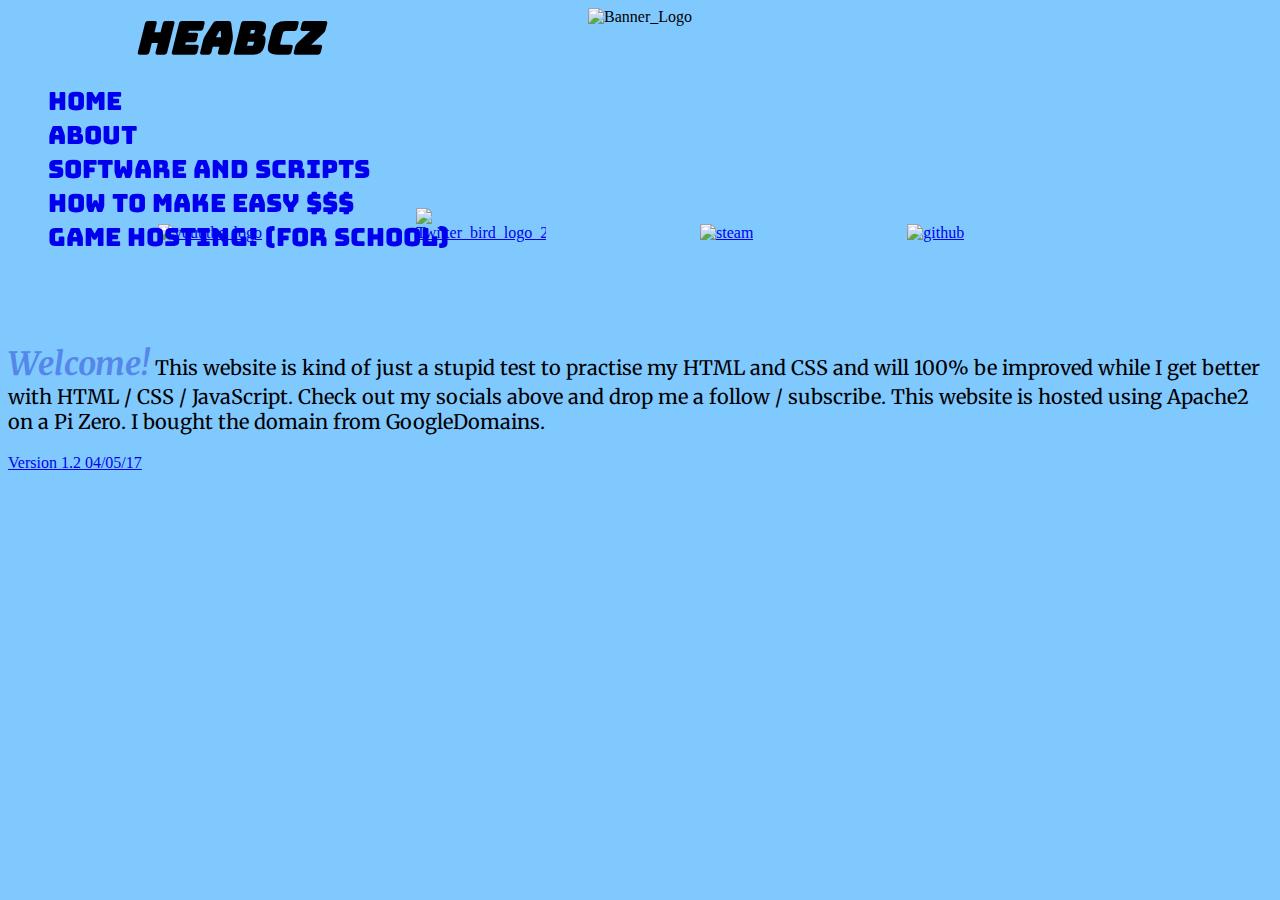
==== index.html @ ec405667 "Initial commit" ====
<!-- email me any suggestions at benj@benjheabcz.com this is the worst website I've seen in my life -->
<!DOCTYPE html>
  <html>
  <head>
  <style>
  @import url('https://fonts.googleapis.com/css?family=Bungee');
  @import url('https://fonts.googleapis.com/css?family=Merriweather');
  </style>
    <title>Benjheabcz - the Site</title>
    <link rel="stylesheet" type="text/css" href="stylesheet.css">
    <script src="https://ajax.googleapis.com/ajax/libs/jquery/3.2.1/jquery.min.js"></script>
  </head>
  <body>
    <!-- beginning of the header stuff -->
    <header>
      <div class="headerpreset">
      <center><div id="title"><em><b>Heabcz</b></em></div></center>
        <nav>
          <ul>
            <li class="forheaderli"><a class="forheaderli" href="index.html">Home</a></li>
            <li class="forheaderli"><a class="forheaderli" href="about.html">About</a></li>
            <li class="forheaderli"><a class="forheaderli" href="ss.html">Software and Scripts</a></li>
            <li class="forheaderli"><a class="forheaderli" href="freemoney.html">How to Make Easy $$$</a></li>
            <li class="forheaderli"><a class="forheaderli" href="gamehosting.html">Game Hosting! (for School)</a></li>
          </ul>
        </nav>
      </div>
    </header>
    <!-- end of header stuff -->
    <!-- banner tings -->
    <section class="banner">
      <div class="banner-inner">
        <center><img id="bannerphoto" src="https://preview.ibb.co/iXPjak/Banner_Logo.png" alt="Banner_Logo" border="0"/></center>
      </div>
    </section>
    <!-- end of banner tings -->
    <!-- logo images of social shit -->
    <a href="https://www.youtube.com/benjheabcz"><img class="logos" src="https://preview.ibb.co/c8fPak/youutbe_logo.png" alt="youutbe_logo" border="0"></a>
    <a href="https://twitter.com/benjheabcz"><img class="logos" src="https://preview.ibb.co/eZgmo5/Twitter_bird_logo_2012_svg.png" alt="Twitter_bird_logo_2012_svg" border="0"></a>
    <a href="http://steamcommunity.com/id/benjheabcz/"><img class="logos" src="https://image.ibb.co/gaVU85/steam.png" alt="steam" border="0"></a>
    <a href="https://github.com/benjheath"><img class="logos" src="https://image.ibb.co/fQycvk/github.png" alt="github" border="0"></a>
    <!-- end of logos-->
    <!-- start of paragraphs nd tings-->

    <div>
      <p id="welcomepara">
        <span style="font-size:32px; color:rgb(84, 135, 233); font-family: 'Merriweather' , serif;"><b><em>Welcome!</em></b></span>
        This website is kind of just a stupid test to practise my HTML and CSS and will 100% be improved while I get better
        with HTML / CSS / JavaScript. Check out my socials above and drop me a follow / subscribe. This website is hosted using Apache2 on a Pi Zero. I bought the domain
        from GoogleDomains.</p></div>
    <!--End of paragraph and tings -->
    <!-- Version number uploaded to pi -->
    <a href="http://lmgtfy.com/?q=Is+benjheabcz+a+good+youtuber%3F"><p>Version 1.2 04/05/17</p></a>
    </body>
    </html>
    <!-- Thanks for reading ;) btw this site will be improved loads-->
---- stylesheet.css ----
/*Beginning of CSS*/
/*Menu Header Things*/
.headerpreset {
  text-decoration:none;
  font-family: 'Bungee' , cursive;  max-width: 1200px;
  margin: 0 auto;
  position:fixed;
}
.forheaderli {
  text-decoration:none;
  list-style-type:none;
  font-size:25px
}
.forheaderli:hover{
  color:black;
}
#title{
  font-size:45px;
  width:100%;
}
/*ending of header*/
/*banner styling*/
.banner{
  background-color: rgb(128, 201, 255);
  width:100%auto;
}
.banner-inner{
  max-width: 1100px;
  min-height: 200px;
  margin: 0 auto;
}
/*end of banner stuff*/
body {
  background-color:rgb(128, 201, 255);
}
/*socialimages*/
.logos {
  width:100%auto;
  margin:0 auto;
  max-width:130px;
  min-height:100px;
  margin-left:150px;
}
/*social images end*/
/*welcome para text*/
#welcomepara{
  font-family: 'Merriweather', serif;
  font-size:20px;
}
/*end welcome para */
/*about page styling*/
#abouttitle {
  font-family: 'Raleway', sans-serif;
  font-size: 45px;
}
#abouttitle2 {
  font-family: 'Raleway', sans-serif;
  font-size: 30px;
}
.aboutpara {
  font-size:20px;
  color:rgb(0, 0, 0);
  font-family: 'PT Sans', sans-serif;
}
.forparas {
  width:100%;
  height:150px;
  background-color:rgb(1, 81, 92);
  border-radius:5px;
  border-color:black;
}
/*end about page styling if your reading this code you have cancer*/
/* beginning of the freemoney styling */
#freemoneytitle {
  font-family: 'Source Sans Pro', sans-serif;
  font-size: 50px
}
#money {
  width: 22%;
  margin-top:-90px;
  float:top;
  position:relative;
}
#moneyright {
  width: 22%;
  margin-top:-90px;
  float:right;
  position:relative;
}
#top {
  position:static;
  width:100%;
}
.freemoneyparas {
  width:100%;
  font-family: 'Source Sans Pro', sans-serif;
  font-size:25px;
  background color:#038ab5;
  height:50%;
}
#csgobounty {
  width:100%;
  width:200px;
  margin-top:5px;
  position:static;
}
#csgobountydiv {
  width:100%;
  height:200px;
  margin-top:-100px;
  background-color:#0b63a2;
}
.opp_paras {
  font-family: 'Source Sans Pro', sans-serif;
  font-size:20px;
  background-color:#0b63a2;
  width:100%;
  padding:0px;
  border:0;
  margin:0;
}
/*end of free money for the moment */
/*start of store*/
#storetitle{
  font-family: 'Source Sans Pro', sans-serif;
  font-size: 50px;
}
#storeintro {
  font-size:20px;
  font-family: 'Roboto', sans-serif;
}
/*end me*/
/*game hosting*/
.gametags {
  text-decoration:none;
  font-size:20px;
  font-family:'Source Sans Pro', sans-serif;
  color:black;
}
.gametags:hover {
  color:rgb(255, 254, 255);
}
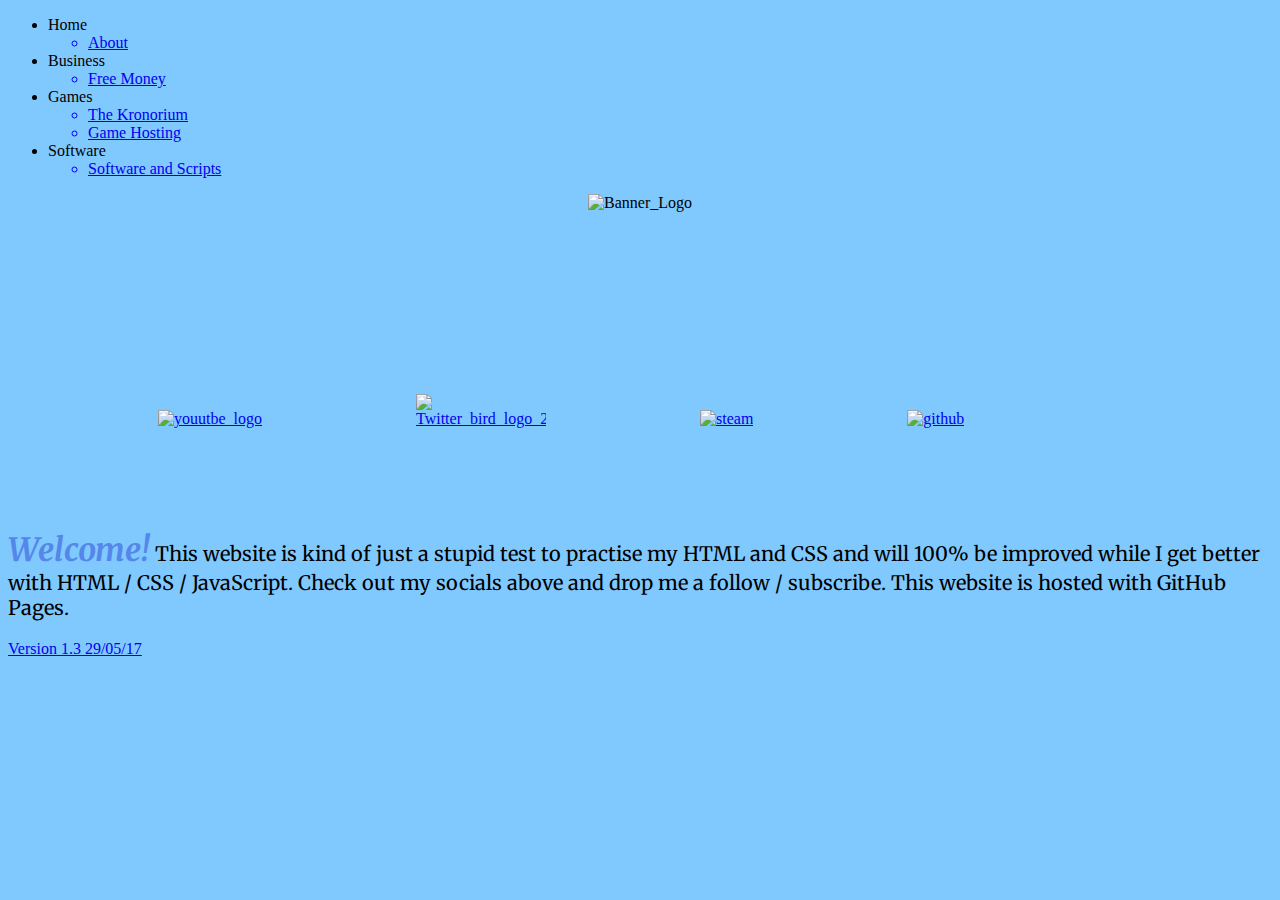
==== commit 51439150: "Update index.html" ====
--- a/index.html
+++ b/index.html
@@ -12,20 +12,32 @@
   </head>
   <body>
     <!-- beginning of the header stuff -->
-    <header>
-      <div class="headerpreset">
-      <center><div id="title"><em><b>Heabcz</b></em></div></center>
-        <nav>
-          <ul>
-            <li class="forheaderli"><a class="forheaderli" href="index.html">Home</a></li>
-            <li class="forheaderli"><a class="forheaderli" href="about.html">About</a></li>
-            <li class="forheaderli"><a class="forheaderli" href="ss.html">Software and Scripts</a></li>
-            <li class="forheaderli"><a class="forheaderli" href="freemoney.html">How to Make Easy $$$</a></li>
-            <li class="forheaderli"><a class="forheaderli" href="gamehosting.html">Game Hosting! (for School)</a></li>
-          </ul>
-        </nav>
-      </div>
-    </header>
+<nav>
+<ul>
+  <li>Home
+    <ul class="drop-menu menu-#{i}">
+      <a href="about.html"><li>About</li></a>
+    </ul>
+  </li>
+  <li>Business
+    <ul class="drop-menu menu-#{i}">
+      <a href="freemoney.html"><li>Free Money</li></a>
+
+    </ul>
+  </li>
+  <li>Games
+    <ul class="drop-menu menu-#{i}">
+      <a href="kronorium.html"><li>The Kronorium</li></a>
+      <a href="gamehosting.html"><li>Game Hosting</li></a>
+    </ul>
+  </li>
+  <li>Software
+    <ul class="drop-menu menu-#{i}">
+      <a href="ss.html"><li>Software and Scripts</li></a>
+    </ul>
+  </li>
+</ul>
+</nav>
     <!-- end of header stuff -->
     <!-- banner tings -->
     <section class="banner">
@@ -46,11 +58,10 @@
       <p id="welcomepara">
         <span style="font-size:32px; color:rgb(84, 135, 233); font-family: 'Merriweather' , serif;"><b><em>Welcome!</em></b></span>
         This website is kind of just a stupid test to practise my HTML and CSS and will 100% be improved while I get better
-        with HTML / CSS / JavaScript. Check out my socials above and drop me a follow / subscribe. This website is hosted using Apache2 on a Pi Zero. I bought the domain
-        from GoogleDomains.</p></div>
+        with HTML / CSS / JavaScript. Check out my socials above and drop me a follow / subscribe. This website is hosted with GitHub Pages.</p></div>
     <!--End of paragraph and tings -->
     <!-- Version number uploaded to pi -->
-    <a href="http://lmgtfy.com/?q=Is+benjheabcz+a+good+youtuber%3F"><p>Version 1.2 04/05/17</p></a>
+    <a href="http://lmgtfy.com/?q=Is+benjheabcz+a+good+youtuber%3F"><p>Version 1.3 29/05/17</p></a>
     </body>
     </html>
     <!-- Thanks for reading ;) btw this site will be improved loads-->
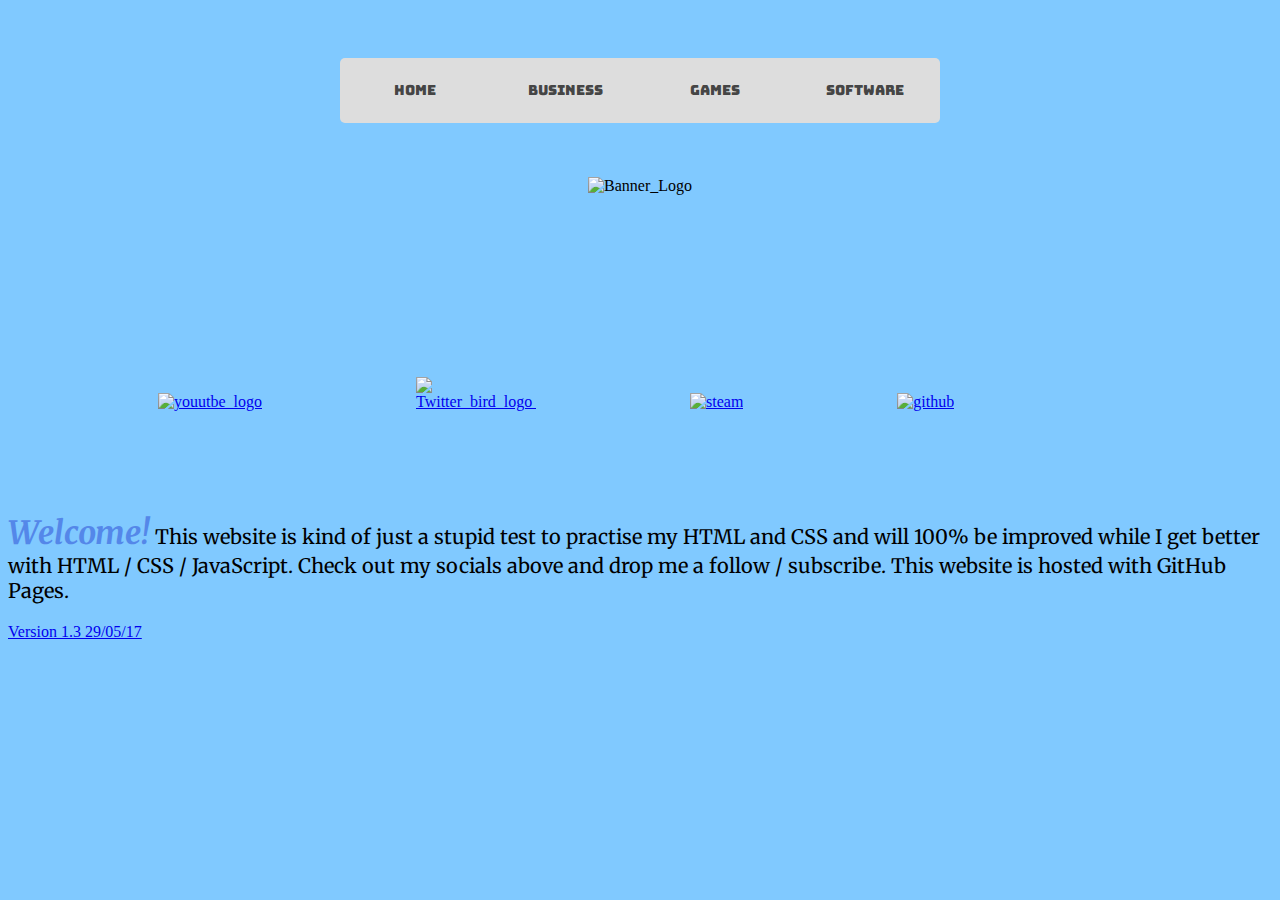
==== commit 5ced539f: "Update index.html" ====
--- a/index.html
+++ b/index.html
@@ -9,6 +9,16 @@
     <title>Benjheabcz - the Site</title>
     <link rel="stylesheet" type="text/css" href="stylesheet.css">
     <script src="https://ajax.googleapis.com/ajax/libs/jquery/3.2.1/jquery.min.js"></script>
+    <script>
+  (function(i,s,o,g,r,a,m){i['GoogleAnalyticsObject']=r;i[r]=i[r]||function(){
+  (i[r].q=i[r].q||[]).push(arguments)},i[r].l=1*new Date();a=s.createElement(o),
+  m=s.getElementsByTagName(o)[0];a.async=1;a.src=g;m.parentNode.insertBefore(a,m)
+  })(window,document,'script','https://www.google-analytics.com/analytics.js','ga');
+
+  ga('create', 'UA-100037511-1', 'auto');
+  ga('send', 'pageview');
+
+</script>
   </head>
   <body>
     <!-- beginning of the header stuff -->
--- a/stylesheet.css
+++ b/stylesheet.css
@@ -6,18 +6,7 @@
   margin: 0 auto;
   position:fixed;
 }
-.forheaderli {
-  text-decoration:none;
-  list-style-type:none;
-  font-size:25px
-}
-.forheaderli:hover{
-  color:black;
-}
-#title{
-  font-size:45px;
-  width:100%;
-}
+
 /*ending of header*/
 /*banner styling*/
 .banner{
@@ -37,7 +26,7 @@
 .logos {
   width:100%auto;
   margin:0 auto;
-  max-width:130px;
+  max-width:120px;
   min-height:100px;
   margin-left:150px;
 }
@@ -140,3 +129,68 @@
 .gametags:hover {
   color:rgb(255, 254, 255);
 }
+/*end*/
+/*nav shit lol*/
+nav {
+  padding: 50px;
+  text-align: center;
+
+}
+nav > ul {
+  list-style: none;
+  padding: 0;
+  margin: 0;
+  display: inline-block;
+  background: #ddd;
+  border-radius: 5px;
+}
+nav > ul > li {
+  float: left;
+  width: 150px;
+  height: 65px;
+  line-height: 65px;
+  position: relative;
+  text-transform: uppercase;
+  font-size: 14px;
+  color: rgba(0, 0, 0, 0.7);
+  cursor: pointer;
+  font-family: 'Bungee' , cursive;  max-width: 1200px;
+  text-decoration:none;
+
+}
+nav > ul > li:hover {
+  background: #d5d5d5;
+  border-radius: 5px;
+}
+
+ul.drop-menu {
+  position: absolute;
+  top: 100%;
+  left: 0%;
+  width: 100%;
+  padding: 0;
+}
+ul.drop-menu li {
+  background: #666;
+  color: rgba(255, 255, 255, 0.7);
+}
+ul.drop-menu li:hover {
+  background: #606060;
+}
+ul.drop-menu li:last-child {
+  border-radius: 0px 0px 5px 5px;
+}
+
+ul.drop-menu li {
+  display: none;
+}
+
+li:hover > ul.drop-menu li {
+  display: block;
+}
+
+/* end of that ting skrt skrt*/
+.kr {
+  width:100%;
+  height:1000px;
+}
